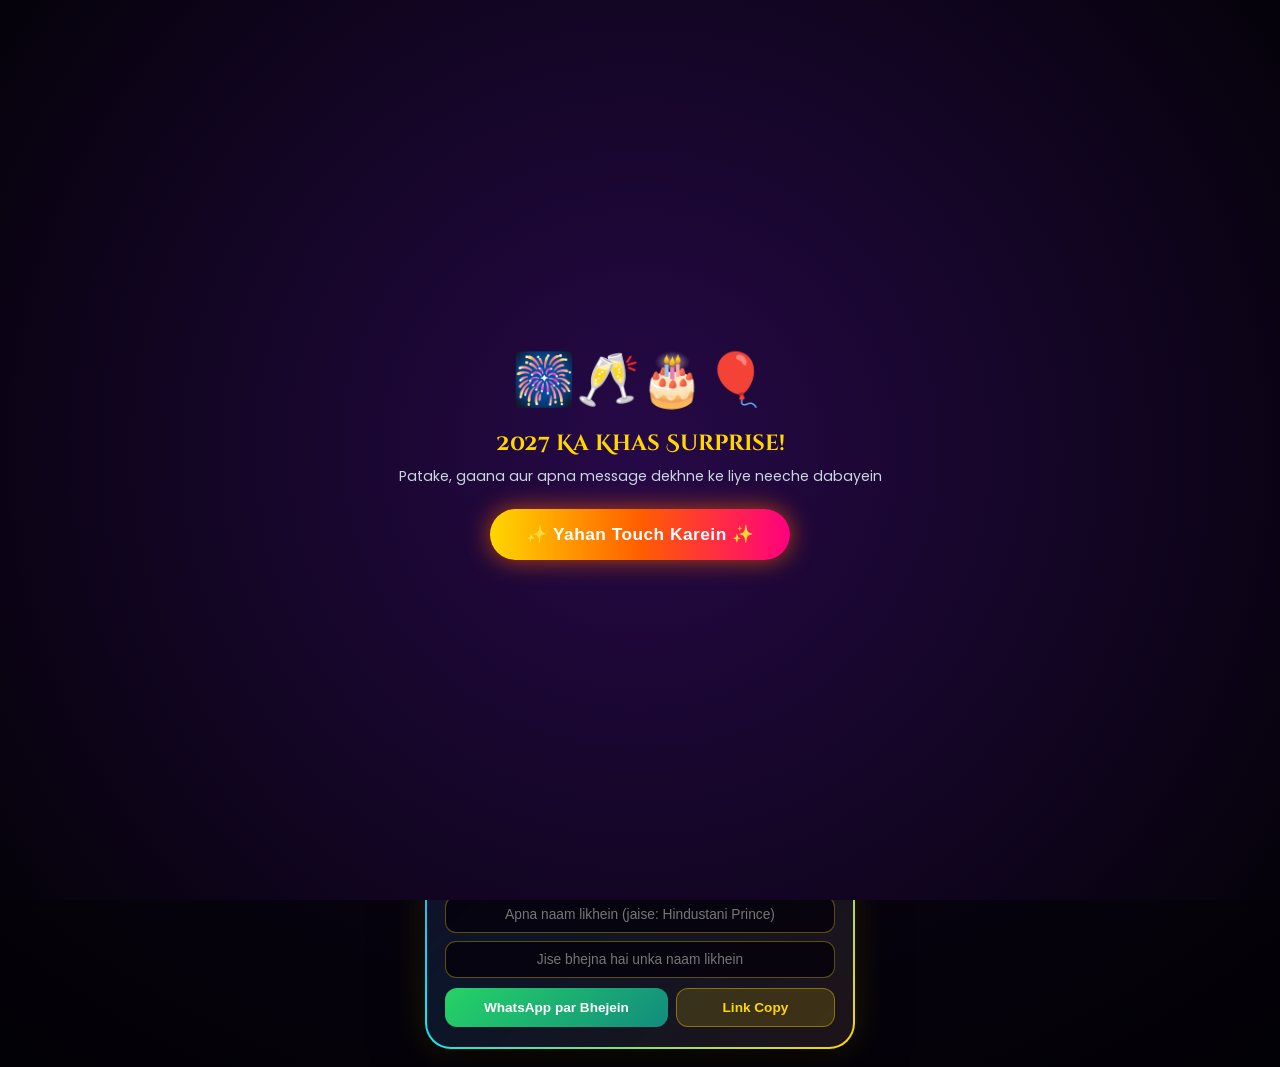
==== Happy New Year 2027.html @ 4ca213a0 "Add files via upload" ====
<!DOCTYPE html>
<html lang="hi">
<head>
  <meta charset="UTF-8">
  <meta name="viewport" content="width=device-width, initial-scale=1.0, maximum-scale=1.0, user-scalable=no">
  <title>Happy New Year 2027 🎆 | Hindustani Prince</title>
  <link href="https://fonts.googleapis.com/css2?family=Cinzel+Decorative:wght@900&family=Great+Vibes&family=Poppins:wght@400;500;600;700;800&display=swap" rel="stylesheet">
  <style>
    * {
      margin: 0;
      padding: 0;
      box-sizing: border-box;
      -webkit-tap-highlight-color: transparent;
    }

    body {
      background: radial-gradient(circle at 50% 15%, #1f0a38 0%, #090312 60%, #020105 100%);
      color: #ffffff;
      font-family: 'Poppins', sans-serif;
      min-height: 100vh;
      display: flex;
      justify-content: center;
      align-items: center;
      overflow-x: hidden;
      padding: 18px 14px;
    }

    /* Intro Screen */
    #intro-overlay {
      position: fixed;
      inset: 0;
      background: radial-gradient(circle at center, #260947 0%, #05020a 100%);
      z-index: 100;
      display: flex;
      flex-direction: column;
      justify-content: center;
      align-items: center;
      text-align: center;
      padding: 24px;
      transition: opacity 0.6s ease, visibility 0.6s ease;
    }

    #intro-overlay.hide {
      opacity: 0;
      visibility: hidden;
      pointer-events: none;
    }

    .start-btn {
      background: linear-gradient(90deg, #ffd700, #ff5e00, #ff007f);
      color: #fff;
      font-weight: 700;
      font-size: 1.08rem;
      padding: 15px 36px;
      border: none;
      border-radius: 50px;
      cursor: pointer;
      box-shadow: 0 0 25px rgba(255, 94, 0, 0.7);
      animation: pulseBtn 1.5s infinite;
      letter-spacing: 0.5px;
    }

    @keyframes pulseBtn {
      0%, 100% { transform: scale(1); }
      50% { transform: scale(1.06); }
    }

    /* Fireworks & Emoji Canvas */
    canvas {
      position: fixed;
      inset: 0;
      width: 100%;
      height: 100%;
      z-index: 0;
      pointer-events: none;
    }

    /* Sound Toggle Button */
    .sound-btn {
      position: fixed;
      top: 12px;
      right: 12px;
      z-index: 50;
      background: rgba(15, 7, 28, 0.88);
      border: 1.5px solid #ffd700;
      color: #ffd700;
      padding: 7px 14px;
      border-radius: 50px;
      font-size: 0.78rem;
      font-weight: 600;
      cursor: pointer;
      box-shadow: 0 4px 15px rgba(0, 0, 0, 0.5);
    }

    /* Celebrating Card */
    .card-frame {
      position: relative;
      z-index: 1;
      max-width: 430px;
      width: 100%;
      border-radius: 26px;
      padding: 2px;
      background: linear-gradient(135deg, #ffd700, #ff007f, #00e5ff, #ffd700);
      box-shadow: 0 20px 50px rgba(0, 0, 0, 0.85), 0 0 30px rgba(255, 215, 0, 0.2);
      margin-top: 22px;
    }

    .card-body {
      background: rgba(13, 6, 26, 0.93);
      border-radius: 24px;
      padding: 22px 18px 20px;
      text-align: center;
      position: relative;
      overflow: hidden;
    }

    /* Party Bunting Flags */
    .bunting {
      display: flex;
      justify-content: center;
      gap: 6px;
      margin-bottom: 12px;
    }

    .flag {
      width: 0;
      height: 0;
      border-left: 9px solid transparent;
      border-right: 9px solid transparent;
      border-top: 14px solid #ffd700;
      animation: swing 2s ease-in-out infinite alternate;
    }
    .flag:nth-child(2n) { border-top-color: #ff007f; animation-delay: 0.3s; }
    .flag:nth-child(3n) { border-top-color: #00e5ff; animation-delay: 0.6s; }

    @keyframes swing {
      from { transform: rotate(-6deg); }
      to { transform: rotate(6deg); }
    }

    /* Receiver Badge */
    .receiver-pill {
      display: inline-block;
      background: rgba(0, 229, 255, 0.12);
      border: 1px solid rgba(0, 229, 255, 0.35);
      color: #7dd3fc;
      font-size: 0.8rem;
      font-weight: 600;
      padding: 4px 14px;
      border-radius: 50px;
      margin-bottom: 6px;
    }

    /* Royal Sender Name Styling */
    .sender-name {
      font-family: 'Great Vibes', cursive;
      font-size: 2.65rem;
      font-weight: 400;
      background: linear-gradient(to right, #fff6b7, #ffd700, #ff9a00);
      -webkit-background-clip: text;
      -webkit-text-fill-color: transparent;
      filter: drop-shadow(0 2px 10px rgba(255, 215, 0, 0.45));
      line-height: 1.15;
      margin-bottom: 2px;
      word-break: break-word;
    }

    .sub-wish {
      font-size: 0.8rem;
      color: #cbd5e1;
      margin-bottom: 10px;
    }

    .hny-title {
      font-family: 'Cinzel Decorative', serif;
      font-size: 1.55rem;
      font-weight: 900;
      color: #ffffff;
      letter-spacing: 1.2px;
      text-shadow: 0 0 15px rgba(255, 0, 127, 0.8);
    }

    .year-2027 {
      font-family: 'Cinzel Decorative', serif;
      font-size: 3.7rem;
      font-weight: 900;
      background: linear-gradient(180deg, #ffffff 10%, #ffd700 55%, #ff6a00 100%);
      -webkit-background-clip: text;
      -webkit-text-fill-color: transparent;
      filter: drop-shadow(0 0 18px rgba(255, 165, 0, 0.65));
      line-height: 1.05;
      margin: 2px 0 14px;
    }

    /* Wish Message Box */
    .message-card {
      background: linear-gradient(145deg, rgba(255, 255, 255, 0.06), rgba(255, 0, 127, 0.05));
      border: 1px solid rgba(255, 215, 0, 0.25);
      border-radius: 16px;
      padding: 13px 12px;
      margin-bottom: 16px;
      font-size: 0.85rem;
      line-height: 1.6;
    }

    .funny {
      color: #fde047;
      font-weight: 600;
      display: block;
      margin-bottom: 5px;
    }

    .emotional {
      color: #e2e8f0;
    }

    /* Easy Desi 2027 Kismat Box */
    .luck-machine {
      background: linear-gradient(145deg, rgba(255, 215, 0, 0.14), rgba(255, 0, 127, 0.14));
      border: 1.5px solid #ffd700;
      border-radius: 18px;
      padding: 14px 14px 16px;
      margin-bottom: 16px;
      box-shadow: 0 8px 25px rgba(255, 215, 0, 0.15), inset 0 0 15px rgba(255, 0, 127, 0.15);
      position: relative;
    }

    .luck-badge {
      display: inline-block;
      background: #ff007f;
      color: #fff;
      font-size: 0.72rem;
      font-weight: 700;
      letter-spacing: 0.5px;
      padding: 4px 12px;
      border-radius: 20px;
      margin-bottom: 8px;
    }

    .luck-screen {
      background: rgba(5, 2, 14, 0.88);
      border: 1px solid rgba(255, 255, 255, 0.12);
      border-radius: 12px;
      padding: 12px 10px;
      min-height: 54px;
      display: flex;
      align-items: center;
      justify-content: center;
      font-size: 0.88rem;
      color: #fef08a;
      font-weight: 600;
      margin-bottom: 10px;
      line-height: 1.45;
    }

    .luck-cta-btn {
      width: 100%;
      background: linear-gradient(90deg, #ffd700, #ff8c00, #ffd700);
      background-size: 200% auto;
      color: #090312;
      border: none;
      padding: 12px 14px;
      border-radius: 12px;
      font-size: 0.9rem;
      font-weight: 800;
      cursor: pointer;
      display: flex;
      align-items: center;
      justify-content: center;
      gap: 8px;
      box-shadow: 0 4px 15px rgba(255, 165, 0, 0.45);
      animation: btnShine 2.5s linear infinite;
      transition: transform 0.15s;
    }

    .luck-cta-btn:active {
      transform: scale(0.96);
    }

    .hand-bounce {
      display: inline-block;
      animation: tapHand 0.9s infinite alternate;
    }

    @keyframes tapHand {
      from { transform: translateY(0); }
      to { transform: translateY(-3px); }
    }

    @keyframes btnShine {
      to { background-position: 200% center; }
    }

    /* Runaway "Party Doge Na?" Prank Box */
    .party-prank {
      background: rgba(255, 255, 255, 0.04);
      border-radius: 14px;
      padding: 12px;
      margin-bottom: 14px;
      position: relative;
      min-height: 86px;
    }

    .prank-q {
      font-size: 0.88rem;
      font-weight: 600;
      color: #ff99cc;
      margin-bottom: 10px;
    }

    .prank-btns {
      display: flex;
      justify-content: center;
      gap: 14px;
      position: relative;
      height: 36px;
    }

    .yes-btn {
      background: linear-gradient(135deg, #22c55e, #16a34a);
      color: #fff;
      border: none;
      padding: 7px 18px;
      border-radius: 50px;
      font-size: 0.82rem;
      font-weight: 700;
      cursor: pointer;
      box-shadow: 0 4px 12px rgba(34, 197, 94, 0.35);
    }

    .no-btn {
      background: rgba(239, 68, 68, 0.2);
      border: 1px solid rgba(239, 68, 68, 0.5);
      color: #fca5a5;
      padding: 7px 16px;
      border-radius: 50px;
      font-size: 0.82rem;
      font-weight: 600;
      cursor: pointer;
      transition: transform 0.2s ease;
      position: relative;
    }

    /* Emoji Shower Bar */
    .emoji-bar {
      display: flex;
      justify-content: center;
      gap: 10px;
      margin-bottom: 16px;
    }

    .emoji-btn {
      background: rgba(255, 255, 255, 0.07);
      border: 1px solid rgba(255, 255, 255, 0.15);
      border-radius: 50%;
      width: 40px;
      height: 40px;
      font-size: 1.2rem;
      cursor: pointer;
      transition: transform 0.15s;
    }

    .emoji-btn:active {
      transform: scale(1.25);
    }

    /* Custom Link Generator */
    .share-area {
      border-top: 1px solid rgba(255, 255, 255, 0.12);
      padding-top: 14px;
    }

    .share-title {
      font-size: 0.8rem;
      color: #cbd5e1;
      margin-bottom: 8px;
    }

    .input-group {
      display: flex;
      flex-direction: column;
      gap: 8px;
      margin-bottom: 10px;
    }

    input {
      width: 100%;
      padding: 10px 12px;
      border-radius: 11px;
      border: 1px solid rgba(255, 215, 0, 0.35);
      background: rgba(5, 2, 12, 0.85);
      color: #fff;
      font-size: 0.86rem;
      text-align: center;
      outline: none;
    }

    input:focus {
      border-color: #ff007f;
    }

    .btn-row {
      display: grid;
      grid-template-columns: 1.4fr 1fr;
      gap: 8px;
    }

    .btn {
      padding: 11px;
      border-radius: 12px;
      border: none;
      font-weight: 700;
      font-size: 0.85rem;
      cursor: pointer;
    }

    .btn-wa {
      background: linear-gradient(135deg, #25D366, #128C7E);
      color: #fff;
    }

    .btn-copy {
      background: rgba(255, 215, 0, 0.15);
      color: #ffd700;
      border: 1px solid rgba(255, 215, 0, 0.4);
    }

    /* Toast */
    #toast {
      position: fixed;
      bottom: 20px;
      left: 50%;
      transform: translateX(-50%) translateY(60px);
      background: linear-gradient(90deg, #ffd700, #ff007f);
      color: #090312;
      font-weight: 700;
      font-size: 0.84rem;
      padding: 9px 20px;
      border-radius: 50px;
      z-index: 60;
      opacity: 0;
      transition: 0.3s ease;
      pointer-events: none;
      white-space: nowrap;
      box-shadow: 0 8px 20px rgba(0,0,0,0.6);
    }

    #toast.show {
      transform: translateX(-50%) translateY(0);
      opacity: 1;
    }
  </style>
</head>
<body>

  <!-- Apne MP3 Song ka naam 'song.mp3' rakh kar isi folder mein upload karein -->
  <audio id="bgMusic" loop preload="auto">
    <source src="New Year 2027.mp3" type="audio/mpeg">
  </audio>

  <!-- Intro Screen -->
  <div id="intro-overlay">
    <div style="font-size: 3.2rem; margin-bottom: 10px;">🎆🥂🎂🎈</div>
    <h2 style="font-family: 'Cinzel Decorative', serif; color: #ffd700; font-size: 1.4rem; margin-bottom: 8px;">
      2027 Ka Khas Surprise!
    </h2>
    <p style="color: #cbd5e1; font-size: 0.88rem; margin-bottom: 22px;">
      Patake, gaana aur apna message dekhne ke liye neeche dabayein
    </p>
    <button class="start-btn" onclick="startCelebration()">✨ Yahan Touch Karein ✨</button>
  </div>

  <!-- Sound On/Off Button -->
  <button class="sound-btn" id="soundBtn" onclick="toggleSound()">🔊 Gaana: ON</button>

  <!-- Toast Popup -->
  <div id="toast">🎉 Party Pakki!</div>

  <!-- Fireworks & Emoji Canvas -->
  <canvas id="canvas"></canvas>

  <!-- Main Card -->
  <div class="card-frame">
    <div class="card-body">
      <!-- Bunting Flags -->
      <div class="bunting">
        <div class="flag"></div><div class="flag"></div><div class="flag"></div>
        <div class="flag"></div><div class="flag"></div><div class="flag"></div>
        <div class="flag"></div><div class="flag"></div><div class="flag"></div>
      </div>

      <!-- Receiver Name Badge -->
      <div class="receiver-pill" id="receiverName">✨ Special Wish For You ✨</div>

      <!-- Sender Name -->
      <div class="sender-name" id="senderName">Hindustani Prince</div>
      <div class="sub-wish">ki taraf se dil se wish hai aapko</div>

      <div class="hny-title">Happy New Year</div>
      <div class="year-2027">2027</div>

      <!-- Funny + Emotional Wish -->
      <div class="message-card">
        <span class="funny">
          "Purane saal ke saare dukh, tension aur udhaar wahi chhod aao... kyunki 2027 mein sirf khushiyan, party aur paisa aana chahiye! 😂💸"
        </span>
        <span class="emotional">
          Mazak apni jagah, par dil se dua hai ki is naye saal aapke saare sapne poore hon, aap aur aapka parivar hamesha muskurata rahe. ❤️✨
        </span>
      </div>

      <!-- Easy Desi 2027 Kismat Box -->
      <div class="luck-machine">
        <div class="luck-badge">🎁 2027 Ka Special Gift</div>
        <div class="luck-screen" id="luckText">
          ❓ Janna chahte ho 2027 mein aapke saath kya hone wala hai?
        </div>
        <button class="luck-cta-btn" id="luckBtn" onclick="spinLuck()">
          <span class="hand-bounce">👆</span> <span>2027 Ki Kismat Dekhein (Dabayein)</span>
        </button>
      </div>

      <!-- Runaway "Party Doge Na?" Prank -->
      <div class="party-prank" id="prankBox">
        <div class="prank-q" id="prankQuestion">🍕 2027 ki Party doge na?</div>
        <div class="prank-btns">
          <button class="yes-btn" onclick="acceptParty()">Haan Bilkul! 🥳</button>
          <button class="no-btn" id="noBtn" onmouseover="dodgeButton()" ontouchstart="dodgeButton()">Nahi 😒</button>
        </div>
      </div>

      <!-- Live Emoji Shower -->
      <div class="emoji-bar">
        <button class="emoji-btn" onclick="spawnEmojiRain('❤️')">❤️</button>
        <button class="emoji-btn" onclick="spawnEmojiRain('😂')">😂</button>
        <button class="emoji-btn" onclick="spawnEmojiRain('🥂')">🥂</button>
        <button class="emoji-btn" onclick="spawnEmojiRain('🔥')">🔥</button>
        <button class="emoji-btn" onclick="launchMegaShow()">🎆</button>
      </div>

      <!-- Custom Link Creator -->
      <div class="share-area">
        <div class="share-title">Apne aur apne dost ke naam se link banayein:</div>
        <div class="input-group">
          <input type="text" id="senderInput" placeholder="Apna naam likhein (jaise: Hindustani Prince)" maxlength="26">
          <input type="text" id="receiverInput" placeholder="Jise bhejna hai unka naam likhein" maxlength="26">
        </div>
        <div class="btn-row">
          <button class="btn btn-wa" onclick="shareWhatsApp()">WhatsApp par Bhejein</button>
          <button class="btn btn-copy" onclick="copyLink()" id="copyBtn">Link Copy</button>
        </div>
      </div>
    </div>
  </div>

  <script>
    // 1. Decode Sender (w) & Receiver (r) from URL
    const params = new URLSearchParams(window.location.search);
    const w = params.get('w');
    const r = params.get('r');

    if (w) {
      try {
        const sName = decodeURIComponent(atob(w));
        if (sName.trim()) document.getElementById('senderName').innerText = sName;
      } catch (e) {}
    }
    if (r) {
      try {
        const rName = decodeURIComponent(atob(r));
        if (rName.trim()) document.getElementById('receiverName').innerText = `Dear ${rName} ✨`;
      } catch (e) {}
    }

    // 2. Audio Control (song.mp3)
    const audio = document.getElementById('bgMusic');
    const soundBtn = document.getElementById('soundBtn');
    let soundOn = false;

    function startCelebration() {
      document.getElementById('intro-overlay').classList.add('hide');
      audio.play().then(() => {
        soundOn = true;
        soundBtn.innerText = "🔊 Gaana: ON";
      }).catch(() => {
        soundOn = false;
        soundBtn.innerText = "🔇 Gaana: OFF";
      });
      launchMegaShow();
    }

    function toggleSound() {
      if (soundOn) {
        audio.pause();
        soundOn = false;
        soundBtn.innerText = "🔇 Gaana: OFF";
      } else {
        audio.play().then(() => {
          soundOn = true;
          soundBtn.innerText = "🔊 Gaana: ON";
        }).catch(() => {
          alert("Folder mein 'song.mp3' naam se apna MP3 gaana rakhein!");
        });
      }
    }

    function showToast(msg) {
      const t = document.getElementById('toast');
      t.innerText = msg;
      t.classList.add('show');
      setTimeout(() => t.classList.remove('show'), 2500);
    }

    // 3. Easy Desi 2027 Kismat Checker
    const predictions = [
      "💸 2027 mein jeb paison se bhari rahegi... bas doston ko party dena mat bhoolna!",
      "🚀 Is saal aapka sabse bada ruka hua kaam aur sapna poora hone wala hai!",
      "🎁 2027 mein aapko ek aisa mast surprise milega jo dil khush kar dega!",
      "👑 Is saal aapki kismat aur mehnat dono chamakne wali hain—full power!",
      "✈️ 2027 mein ek shandar ghoomne ka plan aur dher saari khushiyan milne wali hain!",
      "❤️ Jo log aapse sachcha pyar karte hain, 2027 unke saath aur bhi yaadgar banega!"
    ];
    let lastLuck = -1;
    let isSpinning = false;

    function spinLuck() {
      if (isSpinning) return;
      isSpinning = true;

      const screen = document.getElementById('luckText');
      const btn = document.getElementById('luckBtn');
      btn.innerHTML = "<span>🔮</span> <span>Aapki Kismat Dekh Rahe Hain...</span>";

      let count = 0;
      const shuffle = setInterval(() => {
        const temp = predictions[Math.floor(Math.random() * predictions.length)];
        screen.innerText = temp;
        count++;

        if (count > 8) {
          clearInterval(shuffle);
          let finalIdx;
          do {
            finalIdx = Math.floor(Math.random() * predictions.length);
          } while (finalIdx === lastLuck);
          lastLuck = finalIdx;

          screen.innerText = predictions[finalIdx];
          btn.innerHTML = "<span>🔄</span> <span>Ek Baar Aur Dekhein</span>";
          isSpinning = false;
          launchMegaShow();
        }
      }, 90);
    }

    // 4. Runaway "Nahi" Button Prank
    function dodgeButton() {
      const btn = document.getElementById('noBtn');
      const randomX = (Math.random() - 0.5) * 160;
      const randomY = (Math.random() - 0.5) * 45;
      btn.style.transform = `translate(${randomX}px, ${randomY}px)`;
    }

    function acceptParty() {
      document.getElementById('prankQuestion').innerText = "📸 Screenshot le liya hai, ab party pakki! 😂🎉";
      document.getElementById('noBtn').style.display = "none";
      showToast("🥳 Wah! Ab 2027 ki party pakki!");
      spawnEmojiRain('🥳');
      launchMegaShow();
    }

    // 5. Build Custom Share URL
    function buildLink() {
      const sender = document.getElementById('senderInput').value.trim();
      const receiver = document.getElementById('receiverInput').value.trim();
      if (!sender) {
        alert("Pehle apna naam likhein!");
        return null;
      }
      let url = `${window.location.origin}${window.location.pathname}?w=${btoa(encodeURIComponent(sender))}`;
      if (receiver) {
        url += `&r=${btoa(encodeURIComponent(receiver))}`;
      }
      return url;
    }

    function shareWhatsApp() {
      const url = buildLink();
      if (!url) return;
      const sender = document.getElementById('senderInput').value.trim();
      const receiver = document.getElementById('receiverInput').value.trim();
      const toText = receiver ? `*${receiver}*, ` : "";
      const text = `🎆 ${toText}*${sender}* ne aapke liye *Happy New Year 2027* ka ek mast surprise card bheja hai 🎁🥂👇\n\n${url}`;
      window.open(`https://api.whatsapp.com/send?text=${encodeURIComponent(text)}`, '_blank');
    }

    function copyLink() {
      const url = buildLink();
      if (!url) return;
      navigator.clipboard.writeText(url).then(() => {
        const btn = document.getElementById('copyBtn');
        btn.innerText = "Copied ✓";
        setTimeout(() => btn.innerText = "Link Copy", 2000);
      });
    }

    // 6. Smooth Fireworks + Floating Emoji Engine
    const canvas = document.getElementById('canvas');
    const ctx = canvas.getContext('2d');
    let cw = canvas.width = window.innerWidth;
    let ch = canvas.height = window.innerHeight;

    window.addEventListener('resize', () => {
      cw = canvas.width = window.innerWidth;
      ch = canvas.height = window.innerHeight;
    });

    const rockets = [];
    const sparks = [];
    const confettis = [];
    const floatingEmojis = [];
    const colors = ['#ffd700', '#ff007f', '#00e5ff', '#ff6a00', '#76ff03', '#e040fb', '#ffffff'];

    for (let i = 0; i < 30; i++) {
      confettis.push({
        x: Math.random() * cw,
        y: Math.random() * ch,
        size: Math.random() * 5 + 4,
        color: colors[Math.floor(Math.random() * colors.length)],
        vy: Math.random() * 1.3 + 0.6,
        vx: (Math.random() - 0.5) * 0.7
      });
    }

    function spawnEmojiRain(symbol) {
      for (let i = 0; i < 14; i++) {
        floatingEmojis.push({
          char: symbol,
          x: Math.random() * (cw - 40) + 20,
          y: ch + Math.random() * 60,
          vy: -(Math.random() * 2.5 + 2),
          vx: (Math.random() - 0.5) * 1.5,
          size: Math.random() * 12 + 22,
          alpha: 1
        });
      }
    }

    class FireworkRocket {
      constructor() {
        this.x = Math.random() * (cw * 0.8) + cw * 0.1;
        this.y = ch;
        this.targetY = Math.random() * (ch * 0.38) + ch * 0.08;
        this.vy = -(Math.random() * 3.5 + 7.5);
        this.vx = (Math.random() - 0.5) * 1.5;
        this.color = colors[Math.floor(Math.random() * colors.length)];
        this.history = [];
      }
      update() {
        this.history.push({ x: this.x, y: this.y });
        if (this.history.length > 8) this.history.shift();
        this.x += this.vx;
        this.y += this.vy;
        this.vy += 0.08;

        if (this.vy >= -1.2 || this.y <= this.targetY) {
          burstFirework(this.x, this.y, this.color);
          return false;
        }
        return true;
      }
      draw() {
        for (let i = 0; i < this.history.length; i++) {
          const ratio = i / this.history.length;
          ctx.beginPath();
          ctx.arc(this.history[i].x, this.history[i].y, ratio * 2.5, 0, Math.PI * 2);
          ctx.fillStyle = this.color;
          ctx.globalAlpha = ratio;
          ctx.fill();
        }
        ctx.globalAlpha = 1;
      }
    }

    function burstFirework(x, y, color) {
      ctx.beginPath();
      ctx.arc(x, y, 20, 0, Math.PI * 2);
      ctx.fillStyle = 'rgba(255, 255, 255, 0.7)';
      ctx.fill();

      const particleCount = 50;
      for (let i = 0; i < particleCount; i++) {
        const angle = (Math.PI * 2 * i) / particleCount + (Math.random() - 0.5) * 0.15;
        const speed = Math.random() * 5 + 1.2;
        sparks.push({
          x, y,
          prevX: x,
          prevY: y,
          vx: Math.cos(angle) * speed,
          vy: Math.sin(angle) * speed,
          alpha: 1,
          decay: Math.random() * 0.018 + 0.014,
          color: Math.random() > 0.25 ? color : '#ffffff',
          twinkle: Math.random() > 0.5
        });
      }
    }

    function launchMegaShow() {
      for (let i = 0; i < 4; i++) {
        setTimeout(() => rockets.push(new FireworkRocket()), i * 200);
      }
    }

    document.addEventListener('click', (e) => {
      if (e.target.closest('button') || e.target.closest('.luck-machine') || e.target.tagName === 'INPUT') return;
      const col = colors[Math.floor(Math.random() * colors.length)];
      burstFirework(e.clientX, e.clientY, col);
    });

    function animate() {
      ctx.fillStyle = 'rgba(6, 2, 16, 0.22)';
      ctx.fillRect(0, 0, cw, ch);

      // Confetti
      for (let i = 0; i < confettis.length; i++) {
        const c = confettis[i];
        c.y += c.vy;
        c.x += c.vx;
        if (c.y > ch) { c.y = -10; c.x = Math.random() * cw; }
        ctx.fillStyle = c.color;
        ctx.fillRect(c.x, c.y, c.size, c.size * 0.6);
      }

      // Floating Emojis
      ctx.textAlign = 'center';
      for (let i = floatingEmojis.length - 1; i >= 0; i--) {
        const em = floatingEmojis[i];
        em.y += em.vy;
        em.x += em.vx;
        em.alpha -= 0.008;
        if (em.alpha <= 0 || em.y < -40) {
          floatingEmojis.splice(i, 1);
          continue;
        }
        ctx.globalAlpha = em.alpha;
        ctx.font = `${em.size}px sans-serif`;
        ctx.fillText(em.char, em.x, em.y);
      }
      ctx.globalAlpha = 1;

      // Rockets
      if (rockets.length < 4 && Math.random() < 0.04) {
        rockets.push(new FireworkRocket());
      }

      for (let i = rockets.length - 1; i >= 0; i--) {
        rockets[i].draw();
        if (!rockets[i].update()) rockets.splice(i, 1);
      }

      // Sparks
      for (let i = sparks.length - 1; i >= 0; i--) {
        const s = sparks[i];
        s.prevX = s.x;
        s.prevY = s.y;
        s.x += s.vx;
        s.y += s.vy;
        s.vy += 0.055;
        s.vx *= 0.96;
        s.vy *= 0.96;
        s.alpha -= s.decay;

        if (s.alpha <= 0) {
          sparks.splice(i, 1);
          continue;
        }

        if (s.twinkle && Math.random() > 0.6) continue;

        ctx.beginPath();
        ctx.moveTo(s.prevX, s.prevY);
        ctx.lineTo(s.x, s.y);
        ctx.strokeStyle = s.color;
        ctx.lineWidth = 2;
        ctx.globalAlpha = s.alpha;
        ctx.stroke();
      }
      ctx.globalAlpha = 1;
      requestAnimationFrame(animate);
    }
    animate();
  </script>
</body>
</html>
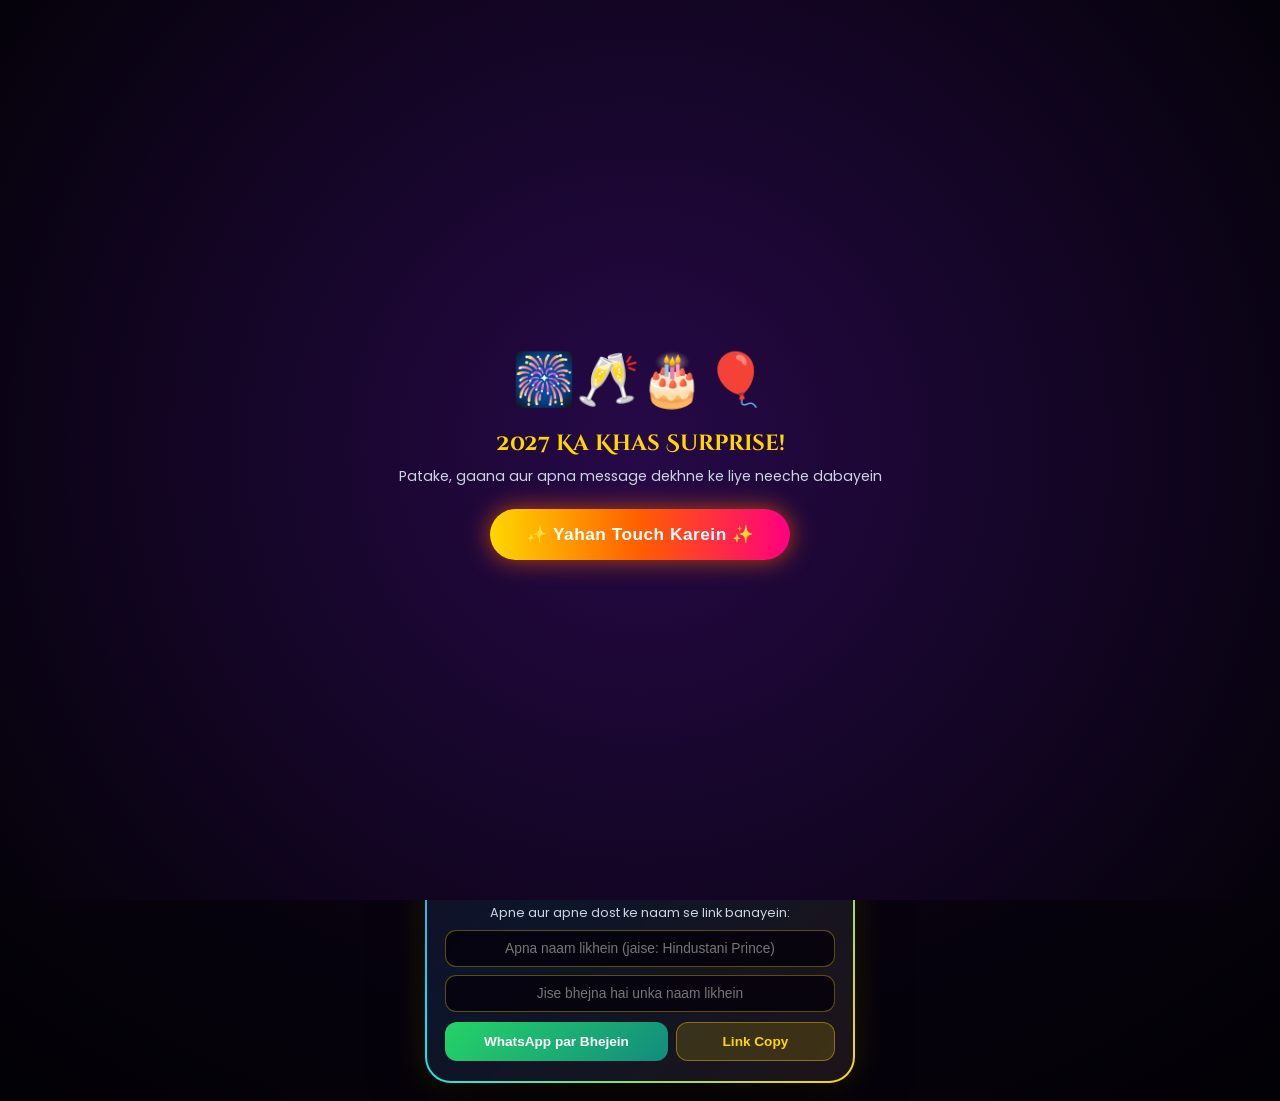
==== commit ae90e7a2: "Add files via upload" ====
--- a/Happy New Year 2027.html
+++ b/Happy New Year 2027.html
@@ -144,24 +144,25 @@
       background: rgba(0, 229, 255, 0.12);
       border: 1px solid rgba(0, 229, 255, 0.35);
       color: #7dd3fc;
-      font-size: 0.8rem;
+      font-size: 0.82rem;
       font-weight: 600;
-      padding: 4px 14px;
+      padding: 5px 16px;
       border-radius: 50px;
-      margin-bottom: 6px;
+      margin-bottom: 18px;
     }
 
     /* Royal Sender Name Styling */
     .sender-name {
       font-family: 'Great Vibes', cursive;
-      font-size: 2.65rem;
+      font-size: 2.8rem;
       font-weight: 400;
       background: linear-gradient(to right, #fff6b7, #ffd700, #ff9a00);
       -webkit-background-clip: text;
       -webkit-text-fill-color: transparent;
       filter: drop-shadow(0 2px 10px rgba(255, 215, 0, 0.45));
-      line-height: 1.15;
-      margin-bottom: 2px;
+      line-height: 1.3;
+      padding-top: 4px;
+      margin-bottom: 6px;
       word-break: break-word;
     }
 
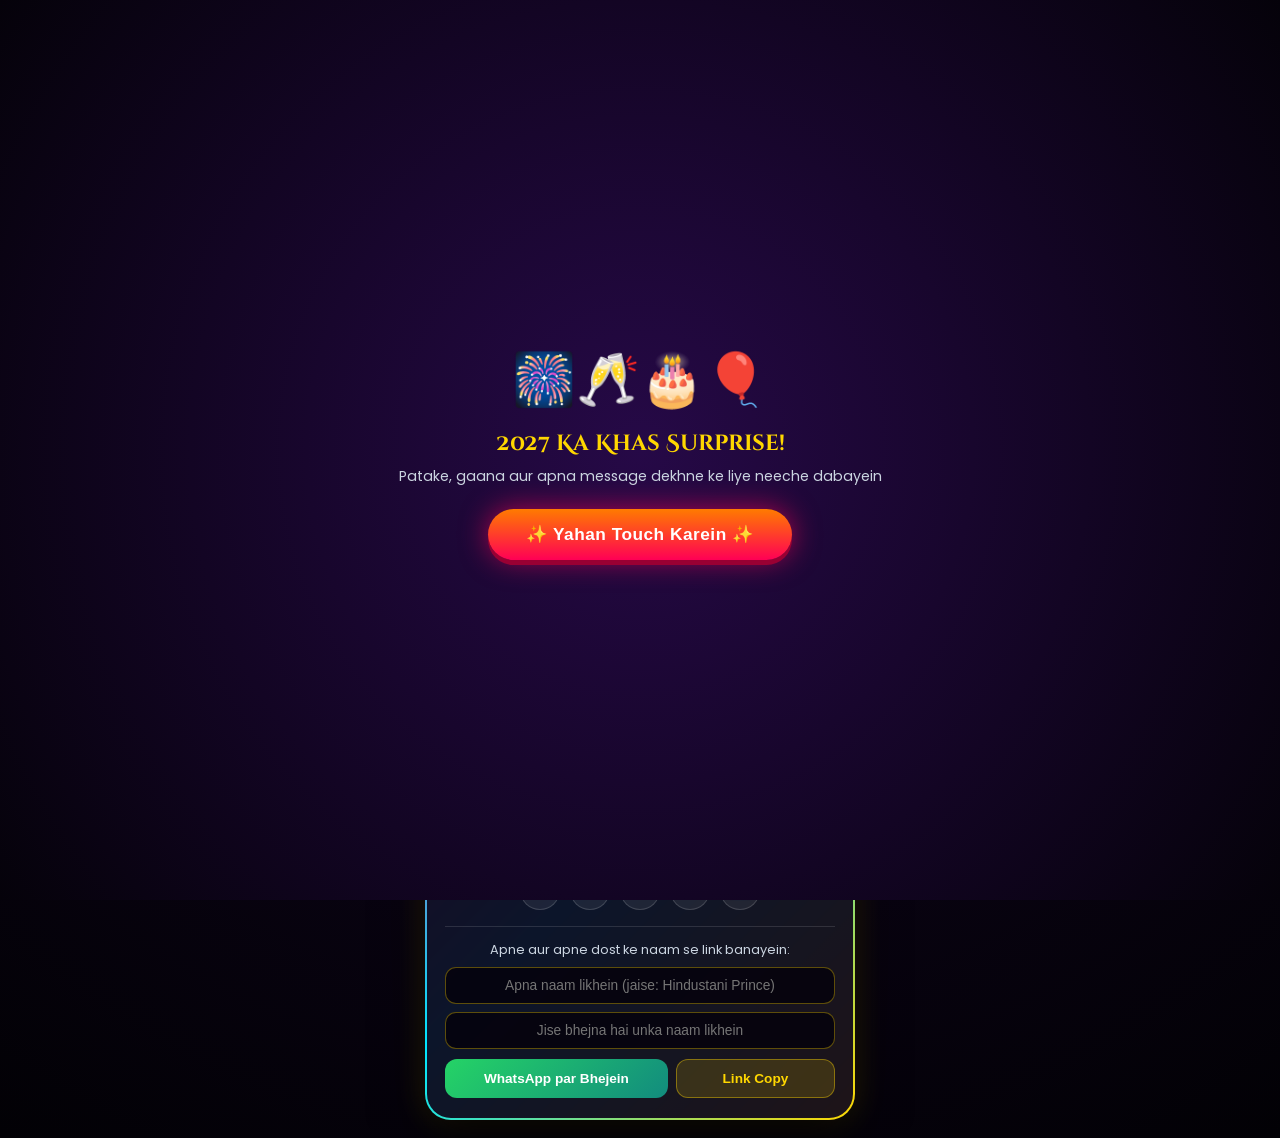
==== commit 31f72f11: "Add files via upload" ====
--- a/Happy New Year 2027.html
+++ b/Happy New Year 2027.html
@@ -47,15 +47,15 @@
     }
 
     .start-btn {
-      background: linear-gradient(90deg, #ffd700, #ff5e00, #ff007f);
+      background: linear-gradient(180deg, #ff7b00, #ff0055);
       color: #fff;
-      font-weight: 700;
+      font-weight: 800;
       font-size: 1.08rem;
-      padding: 15px 36px;
+      padding: 15px 38px;
       border: none;
       border-radius: 50px;
       cursor: pointer;
-      box-shadow: 0 0 25px rgba(255, 94, 0, 0.7);
+      box-shadow: 0 5px 0 #990033, 0 0 28px rgba(255, 0, 85, 0.65);
       animation: pulseBtn 1.5s infinite;
       letter-spacing: 0.5px;
     }
@@ -119,7 +119,7 @@
       display: flex;
       justify-content: center;
       gap: 6px;
-      margin-bottom: 12px;
+      margin-bottom: 14px;
     }
 
     .flag {
@@ -138,7 +138,7 @@
       to { transform: rotate(6deg); }
     }
 
-    /* Receiver Badge */
+    /* Receiver Badge (Proper Spacing) */
     .receiver-pill {
       display: inline-block;
       background: rgba(0, 229, 255, 0.12);
@@ -167,9 +167,9 @@
     }
 
     .sub-wish {
-      font-size: 0.8rem;
+      font-size: 0.82rem;
       color: #cbd5e1;
-      margin-bottom: 10px;
+      margin-bottom: 12px;
     }
 
     .hny-title {
@@ -215,12 +215,12 @@
       color: #e2e8f0;
     }
 
-    /* Easy Desi 2027 Kismat Box */
+    /* 3D Irresistible 2027 Kismat Box */
     .luck-machine {
-      background: linear-gradient(145deg, rgba(255, 215, 0, 0.14), rgba(255, 0, 127, 0.14));
+      background: linear-gradient(145deg, rgba(255, 215, 0, 0.12), rgba(255, 0, 127, 0.14));
       border: 1.5px solid #ffd700;
       border-radius: 18px;
-      padding: 14px 14px 16px;
+      padding: 14px 14px 18px;
       margin-bottom: 16px;
       box-shadow: 0 8px 25px rgba(255, 215, 0, 0.15), inset 0 0 15px rgba(255, 0, 127, 0.15);
       position: relative;
@@ -228,68 +228,107 @@
 
     .luck-badge {
       display: inline-block;
-      background: #ff007f;
-      color: #fff;
+      background: linear-gradient(90deg, #ffd700, #ff9900);
+      color: #120624;
       font-size: 0.72rem;
-      font-weight: 700;
+      font-weight: 800;
       letter-spacing: 0.5px;
-      padding: 4px 12px;
+      padding: 4px 14px;
       border-radius: 20px;
-      margin-bottom: 8px;
+      margin-bottom: 10px;
+      box-shadow: 0 3px 10px rgba(255, 215, 0, 0.35);
     }
 
     .luck-screen {
-      background: rgba(5, 2, 14, 0.88);
-      border: 1px solid rgba(255, 255, 255, 0.12);
+      background: rgba(5, 2, 14, 0.9);
+      border: 1px solid rgba(255, 255, 255, 0.15);
       border-radius: 12px;
       padding: 12px 10px;
-      min-height: 54px;
+      min-height: 56px;
       display: flex;
       align-items: center;
       justify-content: center;
       font-size: 0.88rem;
       color: #fef08a;
       font-weight: 600;
-      margin-bottom: 10px;
+      margin-bottom: 8px;
       line-height: 1.45;
     }
 
+    /* Bouncing Pointer Hint */
+    .tap-hint {
+      font-size: 0.75rem;
+      color: #ffb3d9;
+      font-weight: 600;
+      margin-bottom: 8px;
+      display: flex;
+      align-items: center;
+      justify-content: center;
+      gap: 6px;
+      animation: bounceHint 0.9s ease-in-out infinite alternate;
+    }
+
+    @keyframes bounceHint {
+      from { transform: translateY(0); }
+      to { transform: translateY(4px); }
+    }
+
+    /* Real 3D Glossy Push Button with Light Sweep */
     .luck-cta-btn {
+      position: relative;
+      overflow: hidden;
       width: 100%;
-      background: linear-gradient(90deg, #ffd700, #ff8c00, #ffd700);
-      background-size: 200% auto;
-      color: #090312;
-      border: none;
-      padding: 12px 14px;
-      border-radius: 12px;
-      font-size: 0.9rem;
+      background: linear-gradient(180deg, #ff5e00 0%, #e6005c 100%);
+      color: #ffffff;
+      border: 1px solid rgba(255, 255, 255, 0.35);
+      padding: 13px 16px;
+      border-radius: 14px;
+      font-size: 0.94rem;
       font-weight: 800;
+      letter-spacing: 0.3px;
       cursor: pointer;
       display: flex;
       align-items: center;
       justify-content: center;
       gap: 8px;
-      box-shadow: 0 4px 15px rgba(255, 165, 0, 0.45);
-      animation: btnShine 2.5s linear infinite;
-      transition: transform 0.15s;
-    }
-
+      text-shadow: 0 1px 3px rgba(0, 0, 0, 0.45);
+      /* 3D Physical Base + Outer Glow */
+      box-shadow:
+        0 6px 0 #8a0037,
+        0 10px 22px rgba(230, 0, 92, 0.55),
+        inset 0 2px 1px rgba(255, 255, 255, 0.45);
+      transition: transform 0.1s ease, box-shadow 0.1s ease;
+    }
+
+    /* Glossy Shine Sweep Animation */
+    .luck-cta-btn::after {
+      content: "";
+      position: absolute;
+      top: 0;
+      left: -80%;
+      width: 55%;
+      height: 100%;
+      background: linear-gradient(
+        115deg,
+        transparent 0%,
+        rgba(255, 255, 255, 0.45) 50%,
+        transparent 100%
+      );
+      animation: glossySweep 2.4s ease-in-out infinite;
+    }
+
+    @keyframes glossySweep {
+      0% { left: -80%; }
+      45%, 100% { left: 135%; }
+    }
+
+    /* Physical Press Down Effect */
     .luck-cta-btn:active {
-      transform: scale(0.96);
-    }
-
-    .hand-bounce {
-      display: inline-block;
-      animation: tapHand 0.9s infinite alternate;
-    }
-
-    @keyframes tapHand {
-      from { transform: translateY(0); }
-      to { transform: translateY(-3px); }
-    }
-
-    @keyframes btnShine {
-      to { background-position: 200% center; }
+      transform: translateY(5px);
+      box-shadow:
+        0 1px 0 #8a0037,
+        0 4px 10px rgba(230, 0, 92, 0.4),
+        inset 0 2px 1px rgba(255, 255, 255, 0.3);
     }
 
     /* Runaway "Party Doge Na?" Prank Box */
@@ -510,14 +549,15 @@
         </span>
       </div>
 
-      <!-- Easy Desi 2027 Kismat Box -->
+      <!-- Upgraded 3D Push-Button Kismat Box -->
       <div class="luck-machine">
         <div class="luck-badge">🎁 2027 Ka Special Gift</div>
         <div class="luck-screen" id="luckText">
           ❓ Janna chahte ho 2027 mein aapke saath kya hone wala hai?
         </div>
+        <div class="tap-hint" id="tapHint">👇 Neeche button par click karein 👇</div>
         <button class="luck-cta-btn" id="luckBtn" onclick="spinLuck()">
-          <span class="hand-bounce">👆</span> <span>2027 Ki Kismat Dekhein (Dabayein)</span>
+          <span>🎁</span> <span>2027 Ki Kismat Kholein</span> <span>❯</span>
         </button>
       </div>
 
@@ -612,7 +652,7 @@
       setTimeout(() => t.classList.remove('show'), 2500);
     }
 
-    // 3. Easy Desi 2027 Kismat Checker
+    // 3. 3D Button 2027 Kismat Checker
     const predictions = [
       "💸 2027 mein jeb paison se bhari rahegi... bas doston ko party dena mat bhoolna!",
       "🚀 Is saal aapka sabse bada ruka hua kaam aur sapna poora hone wala hai!",
@@ -630,7 +670,9 @@
 
       const screen = document.getElementById('luckText');
       const btn = document.getElementById('luckBtn');
-      btn.innerHTML = "<span>🔮</span> <span>Aapki Kismat Dekh Rahe Hain...</span>";
+      const hint = document.getElementById('tapHint');
+      hint.innerText = "✨ Kismat khul rahi hai... ✨";
+      btn.innerHTML = "<span>🔮</span> <span>Thoda Intezar Karein...</span>";
 
       let count = 0;
       const shuffle = setInterval(() => {
@@ -647,7 +689,8 @@
           lastLuck = finalIdx;
 
           screen.innerText = predictions[finalIdx];
-          btn.innerHTML = "<span>🔄</span> <span>Ek Baar Aur Dekhein</span>";
+          hint.innerText = "👇 Dusra secret dekhne ke liye fir dabayein 👇";
+          btn.innerHTML = "<span>🔄</span> <span>Ek Baar Aur Dekhein</span> <span>❯</span>";
           isSpinning = false;
           launchMegaShow();
         }
